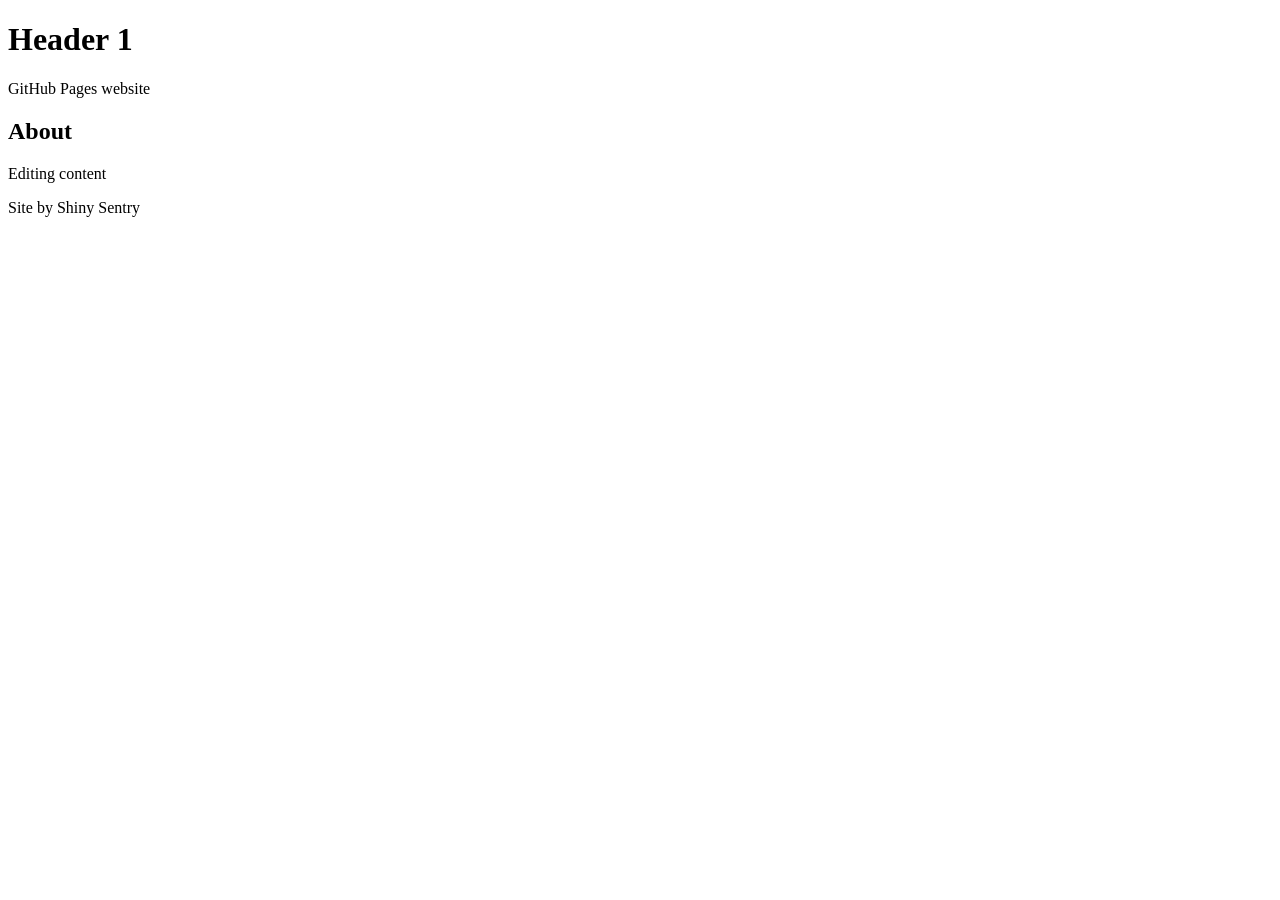
==== index.html @ 38808145 "Create index.html Gotta make GitHub recognize I want HTML" ====
<!DOCTYPE html>
<html lang="en">
<head>
  <meta charset="UTF-8">
  <meta name="viewport" content="width=device-width, initial-scale=1.0">
  <title>Making my GitHub Pages Site</title>
  <link rel="stylesheet" href="styles.css">
</head>
<body>

  <header>
    <h1>Header 1</h1>
    <p>GitHub Pages website</p>
  </header>

  <main>
    <section>
      <h2>About</h2>
      <p>Editing content</p>
    </section>

  </main>

  <footer>
    <p>Site by Shiny Sentry</p>
  </footer>

</body>
</html>
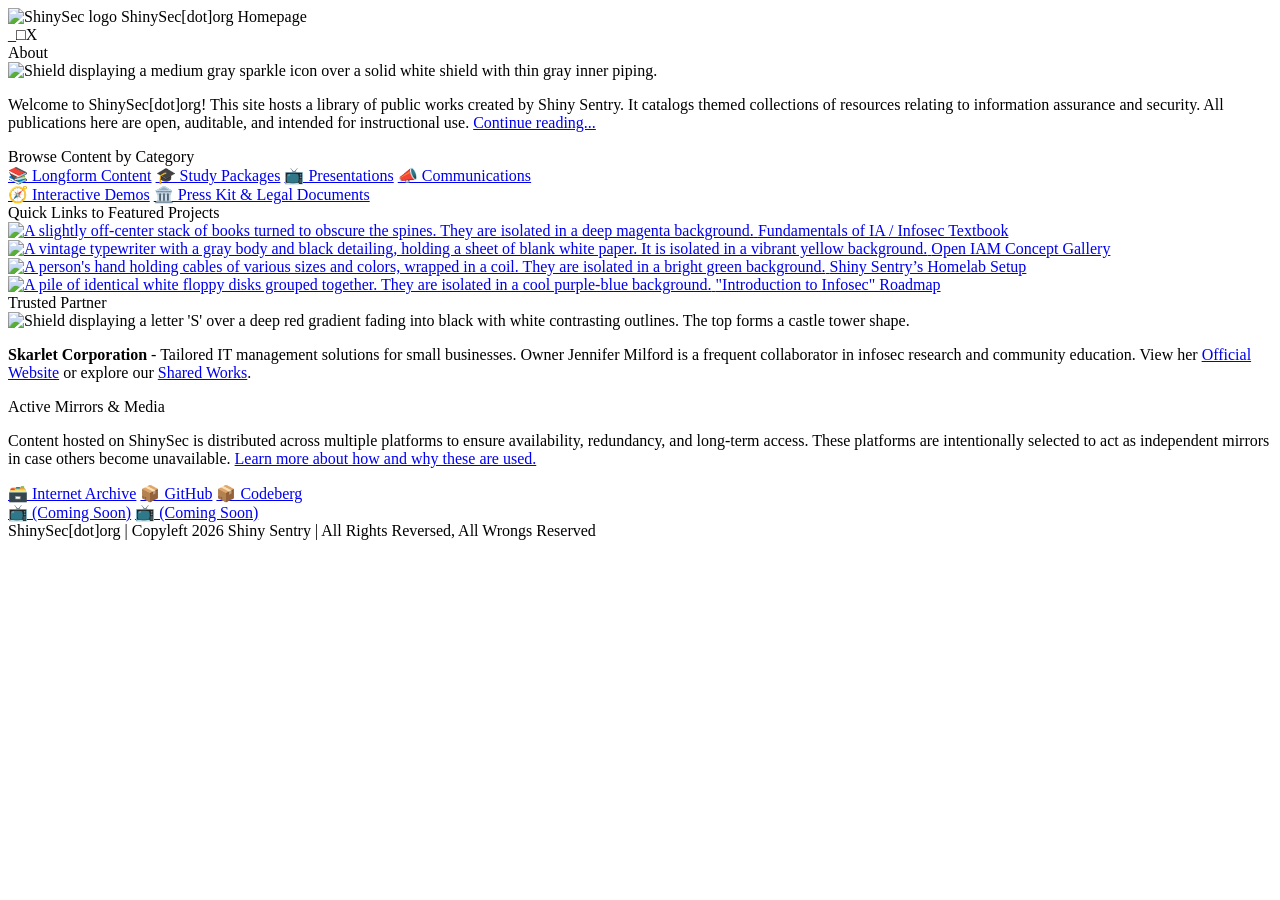
==== commit e6c2592d: "Update index.html Finally got working code that I'm okay with presenting" ====
--- a/index.html
+++ b/index.html
@@ -1,29 +1,137 @@
 <!DOCTYPE html>
+
 <html lang="en">
 <head>
-  <meta charset="UTF-8">
-  <meta name="viewport" content="width=device-width, initial-scale=1.0">
-  <title>Making my GitHub Pages Site</title>
-  <link rel="stylesheet" href="styles.css">
+<meta charset="UTF-8">
+<meta name="viewport" content="width=device-width, initial-scale=1.0">
+
+<title>ShinySec[dot]org</title>
+
+<meta name="description" content="An open library of information assurance and cybersecurity resources, publications, and instructional materials by Shiny Sentry.">
+
+<link rel="icon" href="img/favicon.ico">
+<link rel="stylesheet" href="style.css">
 </head>
+
 <body>
 
-  <header>
-    <h1>Header 1</h1>
-    <p>GitHub Pages website</p>
-  </header>
+<div class="window">
 
-  <main>
-    <section>
-      <h2>About</h2>
-      <p>Editing content</p>
-    </section>
+<div class="title-bar">
+    <div class="title-left">
+        <img src="img/logo.png" alt="ShinySec logo">
+        ShinySec[dot]org Homepage
+    </div>
+    <div class="title-buttons" aria-hidden="true">
+        <span>_</span><span>□</span><span>X</span>
+    </div>
+</div>
 
-  </main>
+<main class="content">
 
-  <footer>
-    <p>Site by Shiny Sentry</p>
-  </footer>
+    <!-- ABOUT -->
+    <div class="group">
+        <div class="group-title">About</div>
+        <div class="profile">
+            <img src="img/profile.png" alt="Shield displaying a medium gray sparkle icon over a solid white shield with thin gray inner piping." width="120" height="120">
+            <p>
+                Welcome to ShinySec[dot]org! This site hosts a library of public works created by Shiny Sentry. It catalogs themed collections of resources relating to information assurance and security. All publications here are open, auditable, and intended for instructional use. 
+                <a href="about.html">Continue reading...</a>
+            </p>
+        </div>
+    </div>
+
+    <!-- CATEGORIES -->
+    <div class="group">
+        <div class="group-title">Browse Content by Category</div>
+
+        <div class="button-bar">
+            <a href="longform.html" class="btn">📚 Longform Content</a>
+            <a href="study.html" class="btn">🎓 Study Packages</a>
+            <a href="presentations.html" class="btn">📺 Presentations</a>
+            <a href="communications.html" class="btn">📣 Communications</a>
+        </div>
+
+        <div class="button-bar">
+            <a href="demos.html" class="btn">🧭 Interactive Demos</a>
+            <a href="press.html" class="btn">🏛️ Press Kit & Legal Documents</a>
+        </div>
+    </div>
+
+    <!-- FEATURED -->
+    <div class="group">
+        <div class="group-title">Quick Links to Featured Projects</div>
+
+        <div class="featured-grid">
+
+            <a href="https://github.com/shinysentry1137/iais-fundamentals" class="featured-item" target="_blank" rel="noopener noreferrer">
+                <img src="img/feature1.png" alt="A slightly off-center stack of books turned to obscure the spines. They are isolated in a deep magenta background.">
+                <span>Fundamentals of IA / Infosec Textbook</span>
+            </a>
+
+            <a href="https://github.com/shinysentry1137/iam-concepts" class="featured-item" target="_blank" rel="noopener noreferrer">
+                <img src="img/feature2.png" alt="A vintage typewriter with a gray body and black detailing, holding a sheet of blank white paper. It is isolated in a vibrant yellow background.">
+                <span>Open IAM Concept Gallery</span>
+            </a>
+
+            <a href="https://github.com/shinysentry1137/homelab" class="featured-item" target="_blank" rel="noopener noreferrer">
+                <img src="img/feature3.png" alt="A person's hand holding cables of various sizes and colors, wrapped in a coil. They are isolated in a bright green background.">
+                <span>Shiny Sentry’s Homelab Setup</span>
+            </a>
+
+            <a href="https://github.com/shinysentry1137/intro-infosec-roadmap" class="featured-item" target="_blank" rel="noopener noreferrer">
+                <img src="img/feature4.png" alt="A pile of identical white floppy disks grouped together. They are isolated in a cool purple-blue background.">
+                <span>"Introduction to Infosec" Roadmap</span>
+            </a>
+
+        </div>
+    </div>
+
+    <!-- PARTNER -->
+    <div class="group">
+        <div class="group-title">Trusted Partner</div>
+
+        <div class="profile">
+            <img src="img/partner.png" alt="Shield displaying a letter 'S' over a deep red gradient fading into black with white contrasting outlines. The top forms a castle tower shape." width="120" height="120">
+            <p>
+                <strong>Skarlet Corporation</strong> - Tailored IT management solutions for small businesses.
+                Owner Jennifer Milford is a frequent collaborator in infosec research and community education. 
+                View her 
+                <a href="https://skarlet.org/" target="_blank" rel="noopener noreferrer">Official Website</a> 
+                or explore our 
+                <a href="skarletshared.html" onclick="return false;" aria-disabled="true">Shared Works</a>.
+            </p>
+        </div>
+    </div>
+
+    <!-- MIRRORS -->
+    <div class="group">
+        <div class="group-title">Active Mirrors & Media</div>
+        <p>
+            Content hosted on ShinySec is distributed across multiple platforms to ensure availability, redundancy, and long-term access. These platforms are intentionally selected to act as independent mirrors in case others become unavailable. 
+            <a href="mirrors.html">Learn more about how and why these are used.</a>
+        </p>
+
+        <div class="button-bar">
+            <a href="https://archive.org/" class="btn" target="_blank" rel="noopener noreferrer">🗃️ Internet Archive</a>
+            <a href="https://github.com/" class="btn" target="_blank" rel="noopener noreferrer">📦 GitHub</a>
+            <a href="https://codeberg.org/" class="btn" target="_blank" rel="noopener noreferrer">📦 Codeberg</a>
+        </div>
+
+        <div class="button-bar">
+            <a href="#" class="btn" onclick="return false;" aria-disabled="true">📺 (Coming Soon)</a>
+            <a href="#" class="btn" onclick="return false;" aria-disabled="true">📺 (Coming Soon)</a>
+        </div>
+    </div>
+
+    <!-- FOOTER -->
+    <div class="footer">
+        ShinySec[dot]org | Copyleft 2026 Shiny Sentry | All Rights Reversed, All Wrongs Reserved
+    </div>
+
+</main>
+
+</div>
 
 </body>
 </html>
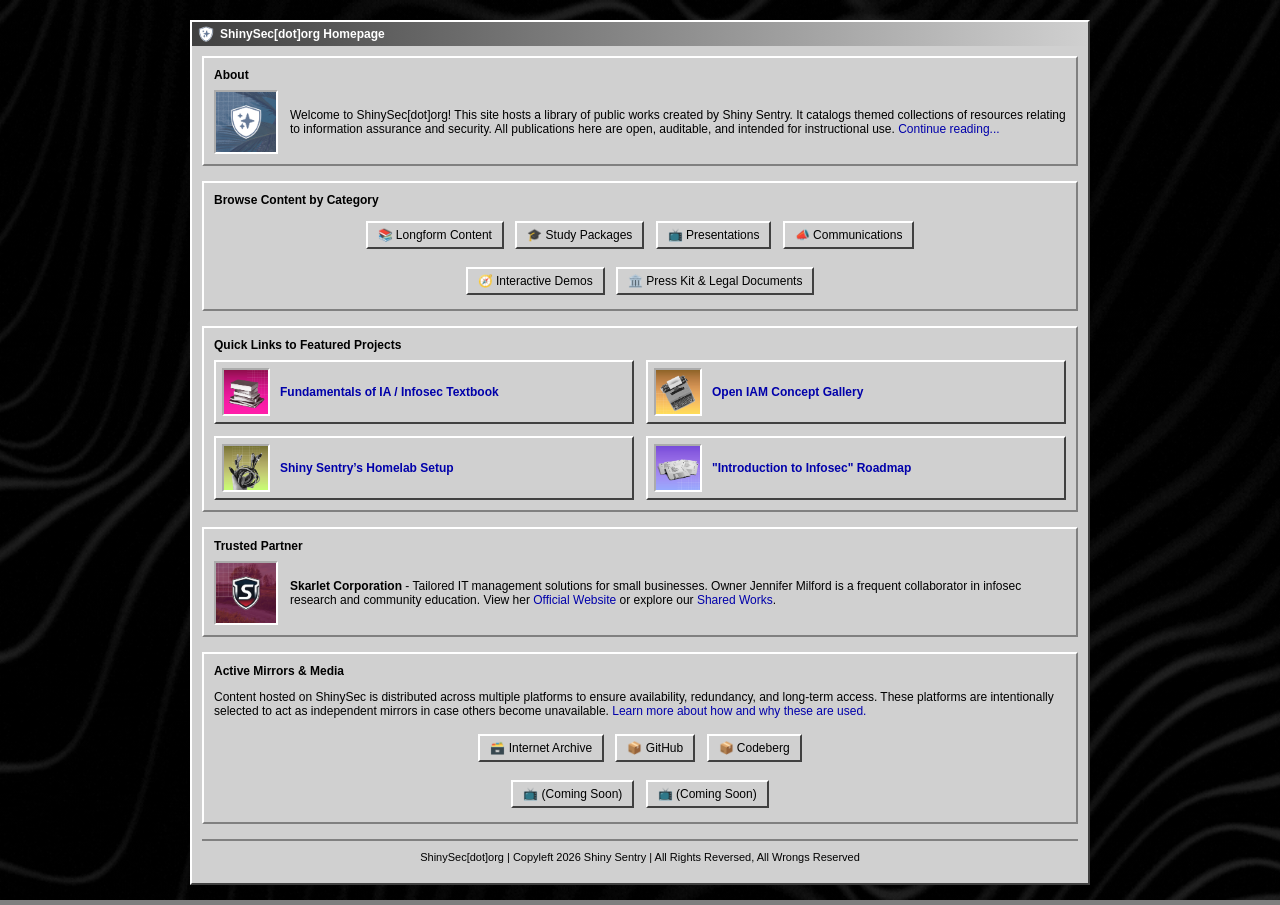
==== commit 28c675ee: "Update index.html Taking out the "buttons" on my mock UX for now" ====
--- a/index.html
+++ b/index.html
@@ -21,9 +21,6 @@
     <div class="title-left">
         <img src="img/logo.png" alt="ShinySec logo">
         ShinySec[dot]org Homepage
-    </div>
-    <div class="title-buttons" aria-hidden="true">
-        <span>_</span><span>□</span><span>X</span>
     </div>
 </div>
 
--- a/style.css
+++ b/style.css
@@ -0,0 +1,246 @@
+/* GLOBAL */
+
+* {
+  box-sizing: border-box;
+  }
+
+body {
+margin: 0;
+font-family: "MS Sans Serif", Tahoma, sans-serif;
+font-size: 12px;
+
+background:
+    linear-gradient(rgba(0,0,0,0.5), rgba(0,0,0,0.5)),
+    url("img/background.gif") no-repeat center center fixed;
+
+background-size: cover;
+background-position: center;
+
+}
+
+/* WINDOW FRAME */
+.window {
+max-width: 900px;
+width: 95%;
+margin: 20px auto;
+border: 2px solid #ffffff;
+border-right-color: #404040;
+border-bottom-color: #404040;
+background: #d0d0d0;
+}
+
+/* TITLE BAR */
+.title-bar {
+background: linear-gradient(to right, #404040, #d0d0d0);
+color: white;
+padding: 4px 6px;
+display: flex;
+justify-content: space-between;
+align-items: center;
+font-weight: bold;
+}
+
+.title-left {
+display: flex;
+align-items: center;
+gap: 6px;
+flex-wrap: nowrap;
+white-space: nowrap;
+overflow: hidden;
+}
+
+.title-left img {
+width: 16px;
+height: 16px;
+flex-shrink: 0;
+}
+
+/* FAKE WINDOW BUTTONS */
+.title-buttons span {
+display: inline-block;
+width: 16px;
+height: 14px;
+margin-left: 2px;
+background: #d0d0d0;
+border: 2px solid #fff;
+border-right-color: #404040;
+border-bottom-color: #404040;
+text-align: center;
+font-size: 10px;
+line-height: 12px;
+}
+
+/* CONTENT */
+.content {
+padding: 10px;
+}
+
+/* GROUP BOXES */
+.group {
+border: 2px solid #808080;
+border-top-color: #ffffff;
+border-left-color: #ffffff;
+margin-bottom: 15px;
+padding: 10px;
+background: #d0d0d0;
+}
+
+.group-title {
+font-weight: bold;
+margin-bottom: 8px;
+}
+
+/* LINKS */
+a {
+color: #0000aa;
+text-decoration: none;
+}
+
+a:hover {
+text-decoration: underline;
+}
+
+/* PROFILE ROWS (About + Partner) */
+.profile {
+display: flex;
+gap: 12px;
+align-items: center;
+flex-wrap: nowrap;
+}
+
+.profile img {
+width: 64px;
+height: 64px;
+border: 2px inset #fff;
+background: #e0e0e0;
+flex-shrink: 0;
+object-fit: cover;
+}
+
+.profile p {
+margin: 0;
+min-width: 0;
+}
+
+/* FEATURE GRID */
+.featured-grid {
+display: grid;
+grid-template-columns: 1fr 1fr;
+gap: 12px;
+}
+
+/* FEATURE CARD (CLICKABLE) */
+.featured-item {
+display: flex;
+align-items: center;
+gap: 10px;
+padding: 6px;
+background: #d0d0d0;
+border: 2px solid #fff;
+border-right-color: #404040;
+border-bottom-color: #404040;
+cursor: pointer;
+}
+
+.featured-item img {
+width: 48px;
+height: 48px;
+object-fit: cover;
+border: 2px inset #fff;
+background: #e0e0e0;
+flex-shrink: 0;
+}
+
+.featured-item span {
+font-weight: bold;
+color: #0000aa;
+}
+
+.featured-item:hover {
+background: #d4d0c8;
+}
+
+/* BUTTONS */
+.button-bar {
+text-align: center;
+margin-top: 10px;
+}
+
+.btn {
+display: inline-block;
+padding: 5px 10px;
+margin: 4px;
+background: #d0d0d0;
+border: 2px solid #fff;
+border-right-color: #404040;
+border-bottom-color: #404040;
+cursor: pointer;
+white-space: nowrap;
+color: black;
+}
+
+.btn:hover {
+background: #d4d0c8;
+}
+
+.btn:active {
+border: 2px solid #404040;
+border-right-color: #fff;
+border-bottom-color: #fff;
+}
+
+/* TABLE */
+table {
+width: 100%;
+border-collapse: collapse;
+background: white;
+}
+
+th, td {
+border: 2px inset #d0d0d0;
+padding: 6px;
+text-align: left;
+}
+
+th {
+background: #d0d0d0;
+}
+
+/* FOOTER */
+.footer {
+text-align: center;
+font-size: 11px;
+padding: 10px;
+border-top: 2px solid #808080;
+}
+
+/* I NEED THIS TO BE RESPONSIVE */
+@media (max-width: 600px) {
+
+.profile {
+    flex-direction: row;
+    align-items: center;
+    gap: 10px;
+}
+
+.profile img {
+    width: 48px;
+    height: 48px;
+}
+
+.featured-grid {
+    grid-template-columns: 1fr;
+}
+
+.button-bar {
+    text-align: left;
+}
+
+table th,
+table td {
+    width: auto;
+    white-space: normal;
+    text-align: left;
+}
+
+}
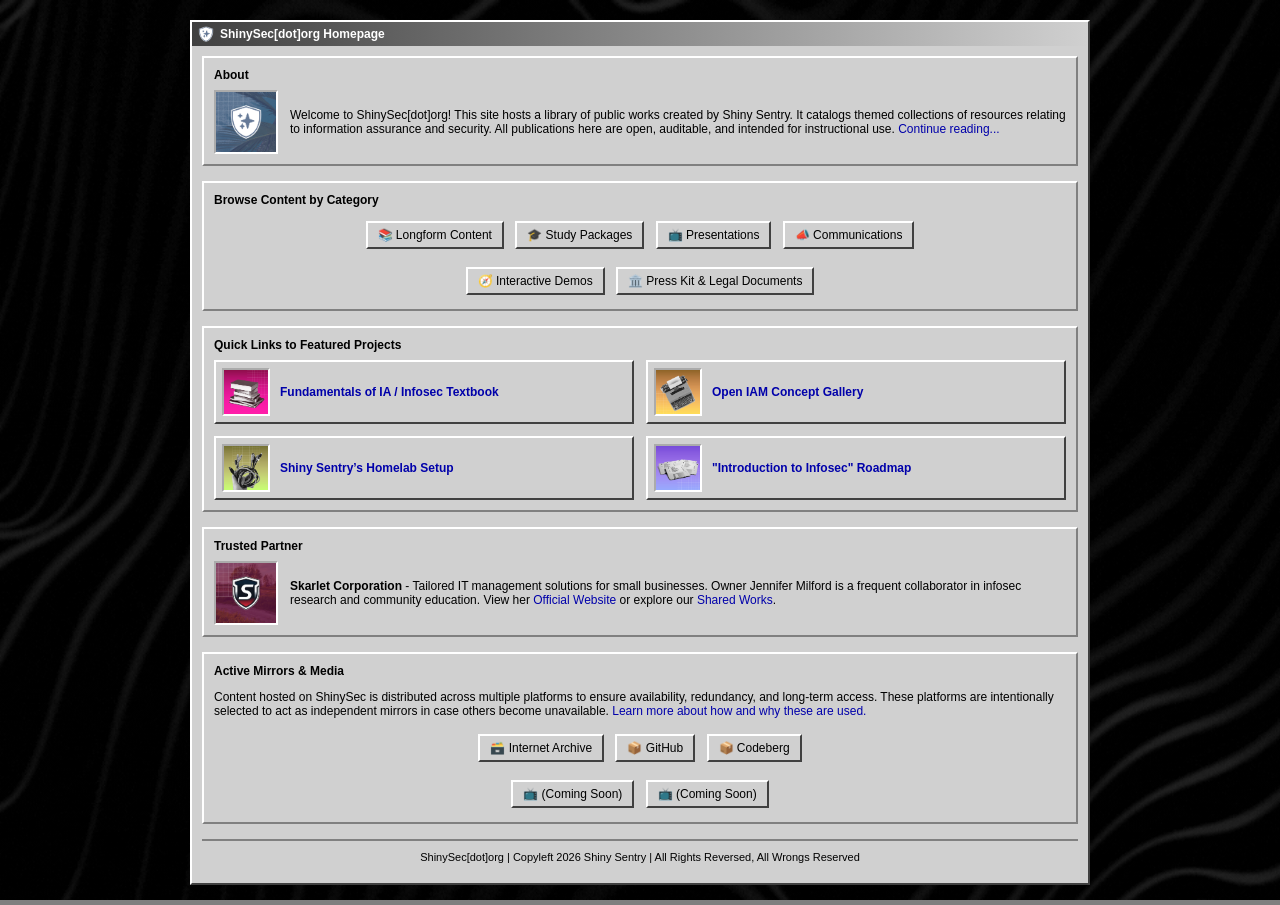
==== commit d83582e6: "Update index.html Added links to my archives" ====
--- a/index.html
+++ b/index.html
@@ -110,9 +110,9 @@
         </p>
 
         <div class="button-bar">
-            <a href="https://archive.org/" class="btn" target="_blank" rel="noopener noreferrer">🗃️ Internet Archive</a>
-            <a href="https://github.com/" class="btn" target="_blank" rel="noopener noreferrer">📦 GitHub</a>
-            <a href="https://codeberg.org/" class="btn" target="_blank" rel="noopener noreferrer">📦 Codeberg</a>
+            <a href="https://archive.org/details/@shinysec/uploads" class="btn" target="_blank" rel="noopener noreferrer">🗃️ Internet Archive</a>
+            <a href="https://github.com/shinysentry1137" class="btn" target="_blank" rel="noopener noreferrer">📦 GitHub</a>
+            <a href="https://codeberg.org/shinysentry1137" class="btn" target="_blank" rel="noopener noreferrer">📦 Codeberg</a>
         </div>
 
         <div class="button-bar">
